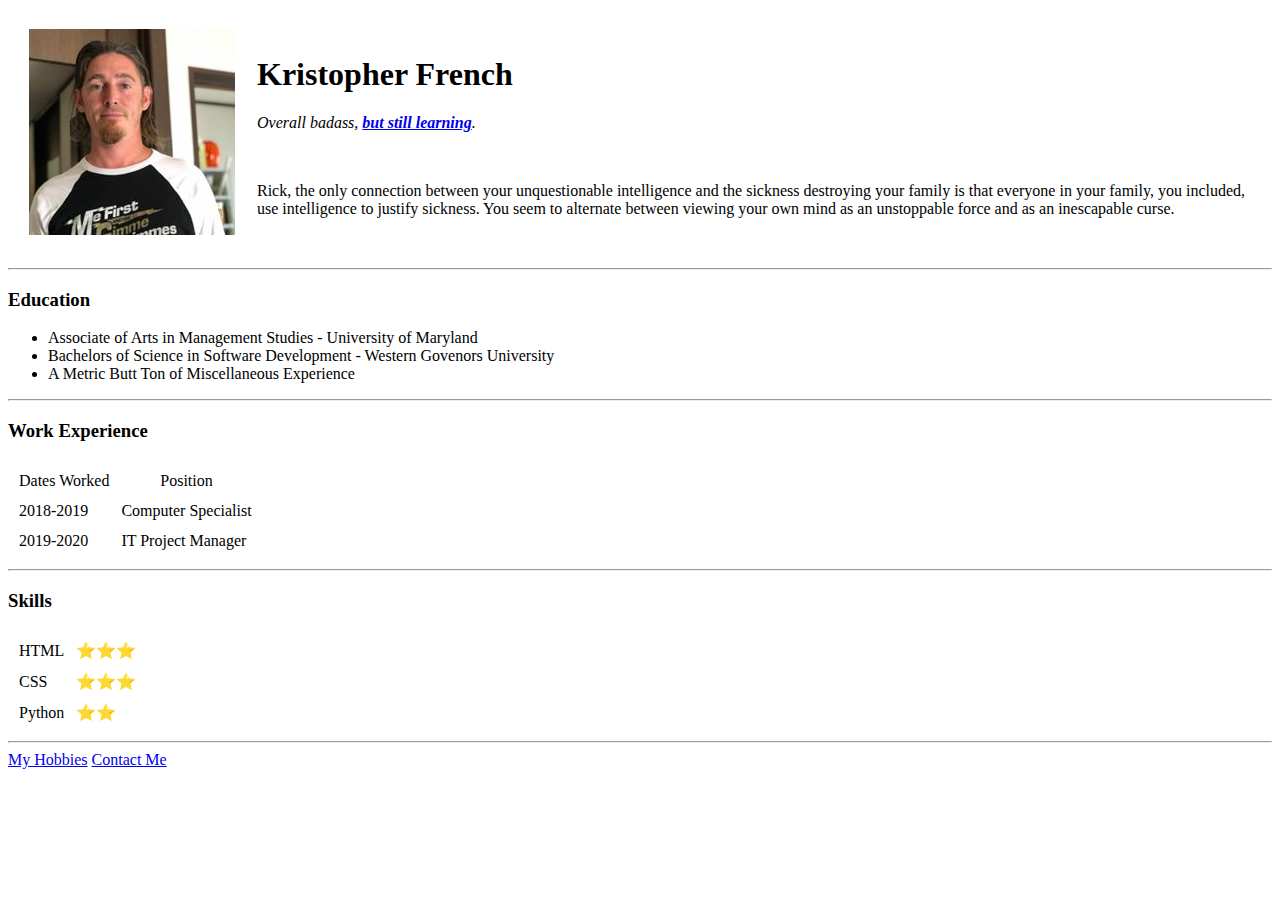
==== index.html @ 26ab41b3 "Added initial HTML files" ====
<!DOCTYPE html>
<html lang="en" dir="ltr">

<head>
  <meta charset="utf-8">
  <title>Kris's Personal Site</title>
</head>

<body>
  <table cellspacing="20">
    <tr>
      <td><img src="KFrench.jpg" alt="This guy!"></td>
      <td>
        <h1>Kristopher French</h1>
        <P><em>Overall badass, <strong><a href="https://en.wikipedia.org/wiki/David_Goggins">but still learning</a></strong>.</em></P>
        <br>
        <p>Rick, the only connection between your unquestionable intelligence and the sickness destroying your
          family is that everyone in your family, you included, use intelligence to justify sickness. You seem to
          alternate between viewing your own mind as an unstoppable force and as an inescapable curse.</p>
      </td>
    </tr>
  </table>
    <hr>
    <h3>Education</h3>
    <ul>
      <li>Associate of Arts in Management Studies - University of Maryland</li>
      <li>Bachelors of Science in Software Development - Western Govenors University</li>
      <li>A Metric Butt Ton of Miscellaneous Experience</li>
    </ul>
    <hr>
    <h3>Work Experience</h3>
    <table cellspacing="10">
      <thead align=center>
        <tr>
          <td>Dates Worked</td>
          <td>Position</td>
        </tr>
      </thead>
      <tbody>
        <tr>
          <td>2018-2019</td>
          <td>Computer Specialist</td>
        </tr>
        <tr>
          <td>2019-2020</td>
          <td>IT Project Manager</td>
        </tr>
      </tbody>
    </table>
    <hr>
    <h3>Skills</h3>
      <table cellspacing="10">
        <tr>
          <td>HTML</td>
          <td>&#11088;&#11088;&#11088;</td>
        </tr>
        <tr>
          <td>CSS</td>
          <td>&#11088;&#11088;&#11088;</td>
        </tr>
        <tr>
          <td>Python</td>
          <td>&#11088;&#11088;</td>
        </tr>
      </table>
    <hr>
    <a href="Hobbies.html">My Hobbies</a>
    <a href="contactUs.html">Contact Me</a>
</body>

</html>
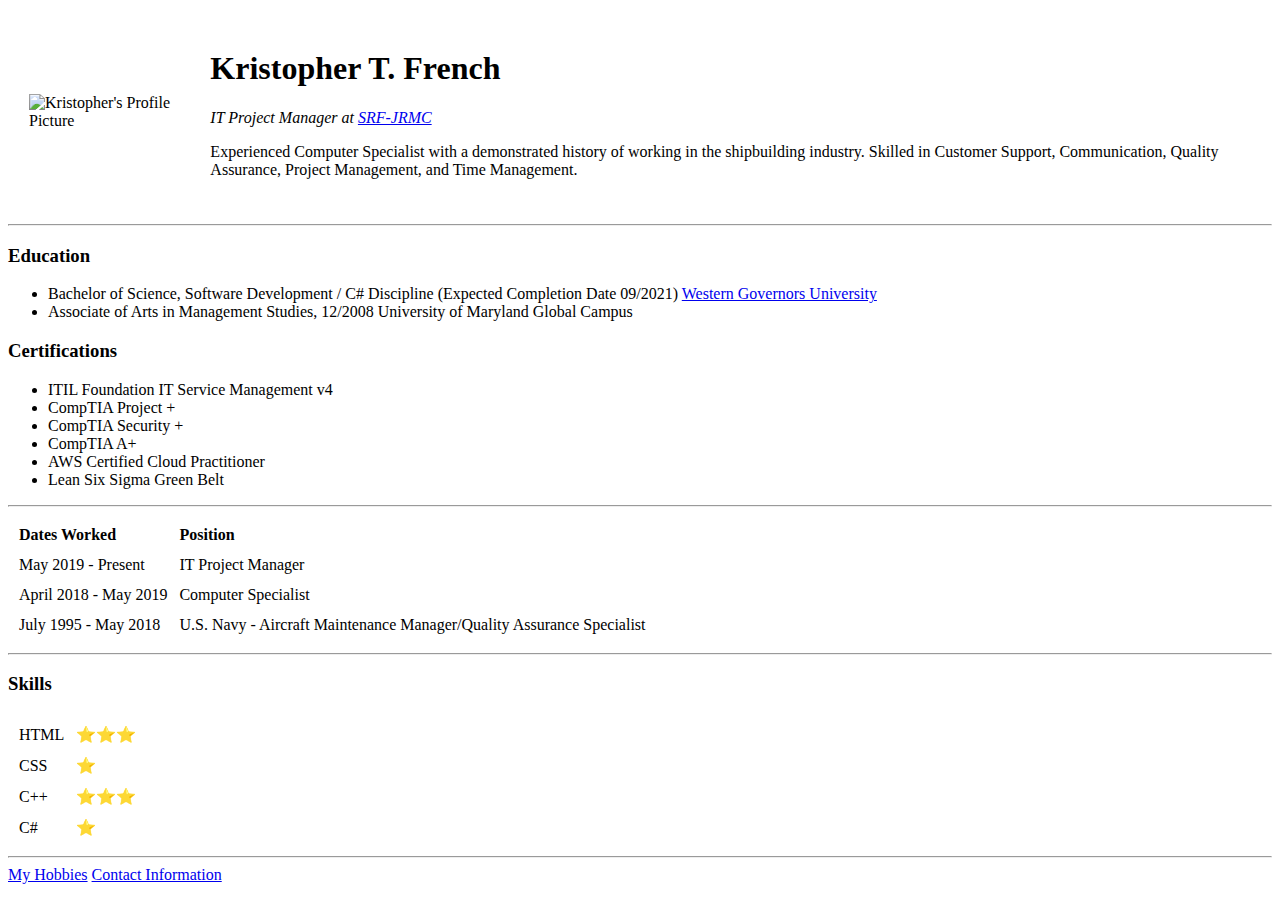
==== commit 0330792d: "Add files via upload" ====
--- a/index.html
+++ b/index.html
@@ -1,71 +1,91 @@
 <!DOCTYPE html>
-<html lang="en" dir="ltr">
+<html>
+    <head>
+        <meta charset="utf-8">
+        <title>Kristopher T. French - Personal Page</title> 
+    </head>
 
-<head>
-  <meta charset="utf-8">
-  <title>Kris's Personal Site</title>
-</head>
+    <body>
+        <table cellspacing="20">
+            <tr>
+                <td><img src="https://media-exp1.licdn.com/dms/image/C5603AQFr5XVAmmZwVw/profile-displayphoto-shrink_200_200/0?e=1611187200&v=beta&t=Jg-GVZIINa2CSZbLAXKEDB8ERPuMgbahNbeN093rpvA"
+                    alt="Kristopher's Profile Picture"></td>
+                <td><h1><strong>Kristopher T. French</strong></h1>
+                <p><em>IT Project Manager at <a href="https://www.linkedin.com/in/kristophertfrench/">SRF-JRMC</a></em></p>
+                <p>Experienced Computer Specialist with a demonstrated history of working in the shipbuilding industry.
+                    Skilled in Customer Support, Communication, Quality Assurance, Project Management, and Time Management.</p>
+                </td>
+            </tr>
+        </table>
+        <hr>
 
-<body>
-  <table cellspacing="20">
-    <tr>
-      <td><img src="KFrench.jpg" alt="This guy!"></td>
-      <td>
-        <h1>Kristopher French</h1>
-        <P><em>Overall badass, <strong><a href="https://en.wikipedia.org/wiki/David_Goggins">but still learning</a></strong>.</em></P>
-        <br>
-        <p>Rick, the only connection between your unquestionable intelligence and the sickness destroying your
-          family is that everyone in your family, you included, use intelligence to justify sickness. You seem to
-          alternate between viewing your own mind as an unstoppable force and as an inescapable curse.</p>
-      </td>
-    </tr>
-  </table>
-    <hr>
-    <h3>Education</h3>
-    <ul>
-      <li>Associate of Arts in Management Studies - University of Maryland</li>
-      <li>Bachelors of Science in Software Development - Western Govenors University</li>
-      <li>A Metric Butt Ton of Miscellaneous Experience</li>
-    </ul>
-    <hr>
-    <h3>Work Experience</h3>
-    <table cellspacing="10">
-      <thead align=center>
-        <tr>
-          <td>Dates Worked</td>
-          <td>Position</td>
-        </tr>
-      </thead>
-      <tbody>
-        <tr>
-          <td>2018-2019</td>
-          <td>Computer Specialist</td>
-        </tr>
-        <tr>
-          <td>2019-2020</td>
-          <td>IT Project Manager</td>
-        </tr>
-      </tbody>
-    </table>
-    <hr>
-    <h3>Skills</h3>
-      <table cellspacing="10">
-        <tr>
-          <td>HTML</td>
-          <td>&#11088;&#11088;&#11088;</td>
-        </tr>
-        <tr>
-          <td>CSS</td>
-          <td>&#11088;&#11088;&#11088;</td>
-        </tr>
-        <tr>
-          <td>Python</td>
-          <td>&#11088;&#11088;</td>
-        </tr>
-      </table>
-    <hr>
-    <a href="Hobbies.html">My Hobbies</a>
-    <a href="contactUs.html">Contact Me</a>
-</body>
+        <h3>Education</h3>
+        
+        <ul>
+            <li>Bachelor of Science, Software Development / C# Discipline (Expected Completion Date 09/2021)
+            <a href="https://www.wgu.edu/">Western Governors University</a></li>
+            <li>Associate of Arts in Management Studies, 12/2008
+            University of Maryland Global Campus</li>
+        </ul>
+        <h3>Certifications</h3>
+        <ul>
+            <li>ITIL Foundation IT Service Management v4</li>
+            <li>CompTIA Project +</li>
+            <li>CompTIA Security +</li>
+            <li>CompTIA A+</li>
+            <li>AWS Certified Cloud Practitioner</li>
+            <li>Lean Six Sigma Green Belt</li>
+        </ul>
 
+        <hr>
+        <table cellspacing="10">
+            <thead align="left">
+                <th>Dates Worked</th>
+                <th>Position</th>
+            </thead>
+            <tbody
+                <tr>
+                    <td>May 2019 - Present</td>
+                    <td>IT Project Manager</td>
+                </tr>
+                <tr>
+                    <td>April 2018 - May 2019</td>
+                    <td>Computer  Specialist</td>
+                </tr>
+                <tr>
+                    <td>July 1995 - May 2018</td>
+                    <td>U.S. Navy - Aircraft Maintenance Manager/Quality Assurance Specialist</td>
+                </tr>
+            </tbody>
+            <tfoot>
+
+            </tfoot>
+        </table>
+
+        <hr>
+        <h3>Skills</h3>
+        <table cellspacing="10">
+            <tr>
+                <td>HTML</td>
+                <td>⭐⭐⭐</td>
+            </tr>
+            <tr>
+                <td>CSS</td>
+                <td>⭐</td>
+            </tr> 
+            <tr>
+                <td>C++</td>
+                <td>⭐⭐⭐</td>
+            </tr>
+            <tr>
+                <td>C#</td>
+                <td>⭐</td>
+            </tr>
+        </table>
+
+        <hr>
+        <a href="hobbies.html">My Hobbies</a>
+        <a href="contact.html">Contact Information</a>
+
+    </body>
 </html>
